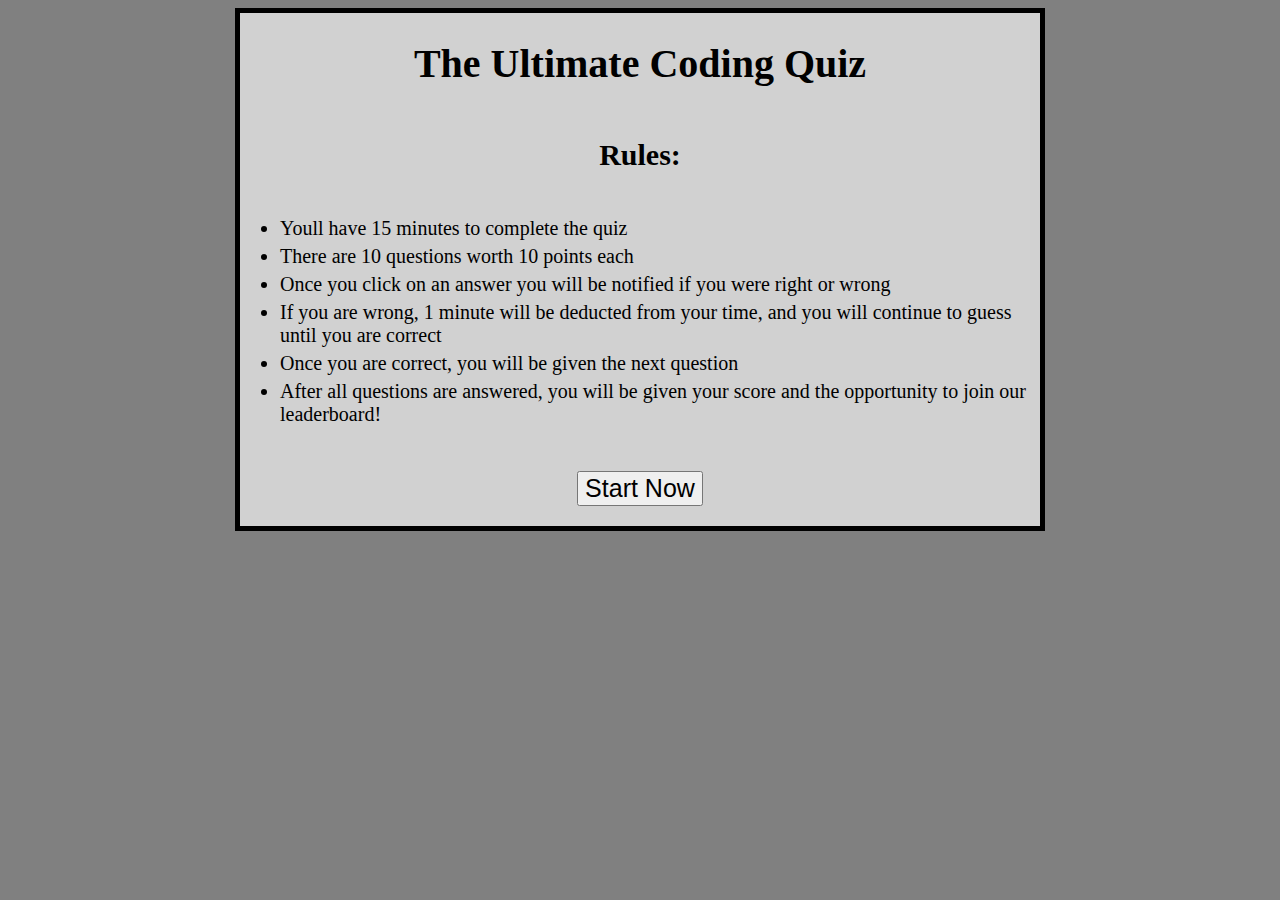
==== game.html @ 618c97f8 "added new files and updated css/html" ====
<!DOCTYPE html>
<html lang="en">
<head>
    <meta charset="UTF-8">
    <meta name="viewport" content="width=device-width, initial-scale=1.0">
    <link href="gamestyles.css" rel="stylesheet">
    <title>Document</title>
</head>
<body>
  <header class="rules">
    <h1>The Ultimate Coding Quiz</h1>
    <h2>Rules:</h2>
    <ul>
      <li>Youll have 15 minutes to complete the quiz</li>
      <li>There are 10 questions worth 10 points each</li>
      <li>Once you click on an answer you will be notified if you were right or wrong</li>
      <li>If you are wrong, 1 minute will be deducted from your time, and you will continue to guess until you are correct</li>
      <li>Once you are correct, you will be given the next question</li>
      <li>After all questions are answered, you will be given your score and the opportunity to join our leaderboard!</li>
    </ul>
    <button id="start">Start Now</button>
  </header>

  <main class="quiz">

    <section class="question"></section>
    <section class="chocies"></section>

  </main>
  <script src="script.js"></script>  
</body>
</html>
---- gamestyles.css ----
body{
    background-color: grey;
   
}

header{
   margin-left: auto;
   margin-right:auto;
 
}

h1{
    font-size: 40px;
}

h2{
    font-size:30px;
}

ul{
    font-size: 20px;
}


li{
    padding-bottom: 5px;
}


.rules{
    background-color: rgba(245, 245, 245, 0.689);
    max-width: 800px;
    border: 5px solid black;
    display:flex;
    flex-direction:column;
    justify-content: center;
    align-items:center;
}


#start{
    font-size:25px;
    margin: 20px;
}
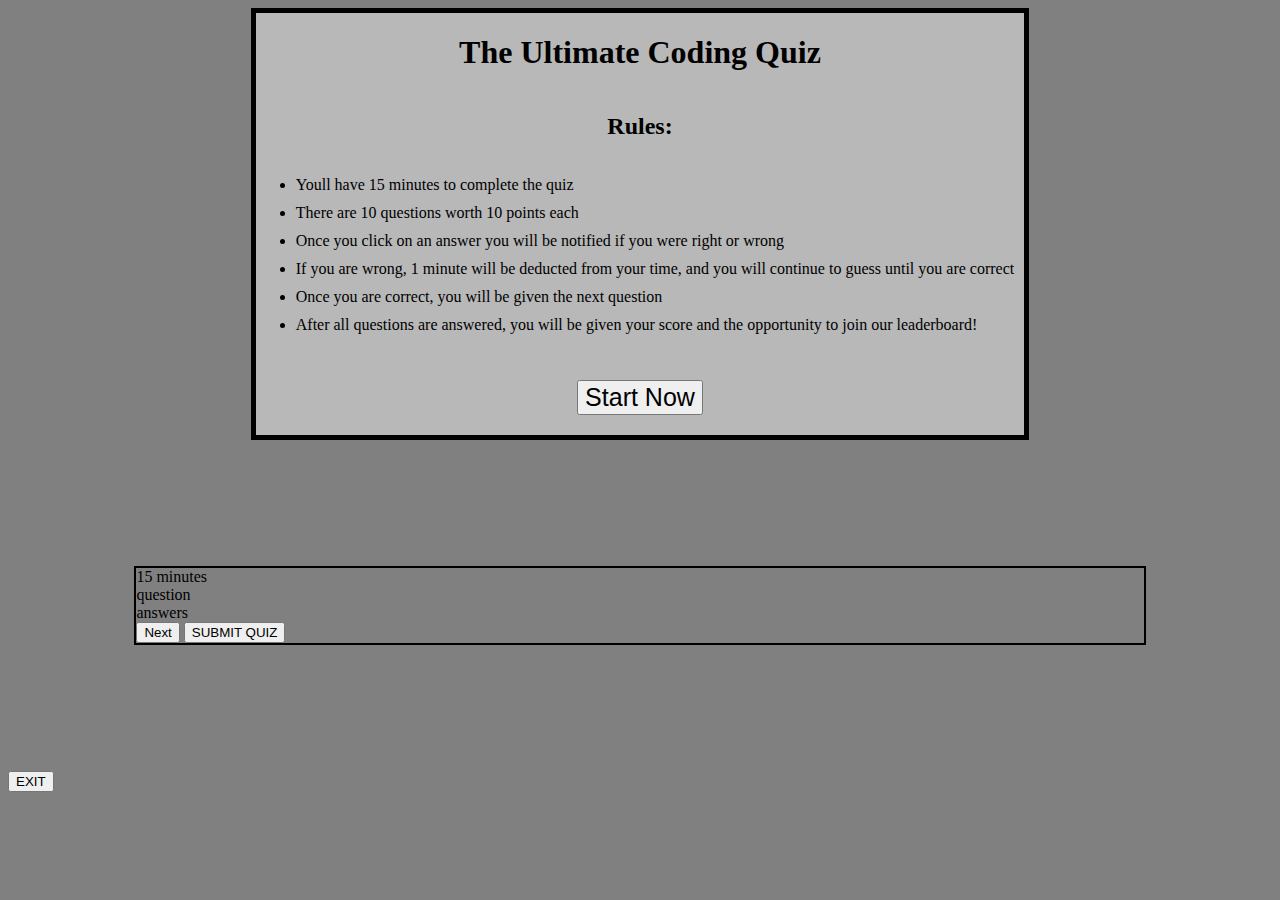
==== commit b56da201: "saving point" ====
--- a/game.html
+++ b/game.html
@@ -22,11 +22,15 @@
   </header>
 
   <main class="quiz">
-
-    <section class="question"></section>
-    <section class="chocies"></section>
-
+    <section class="timer">15 minutes</section>
+    <section class="question">question</section>
+    <section class="chocies">answers</section>
+    <button class="next">Next</button>
+    <button class="submit">SUBMIT QUIZ</button>
   </main>
+  <footer>
+    <a href="index.html"><button>EXIT</button></a>
+  </footer>
   <script src="script.js"></script>  
 </body>
 </html>--- a/gamestyles.css
+++ b/gamestyles.css
@@ -9,27 +9,24 @@
  
 }
 
-h1{
-    font-size: 40px;
+ul{
+    font-size:16px;
+    padding-right: 10px
 }
 
-h2{
-    font-size:30px;
+li{
+    padding-bottom: 10px;
 }
 
-ul{
-    font-size: 20px;
-}
-
-
-li{
-    padding-bottom: 5px;
+main{
+    margin: 10%;
+    border: 2px black solid;
 }
 
 
 .rules{
-    background-color: rgba(245, 245, 245, 0.689);
-    max-width: 800px;
+    background-color: rgba(245, 245, 245, 0.484);
+    max-width: fit-content;
     border: 5px solid black;
     display:flex;
     flex-direction:column;
@@ -41,4 +38,8 @@
 #start{
     font-size:25px;
     margin: 20px;
+}
+
+#start:hover {
+    background-color:rgba(255, 0, 0, 0.562);
 }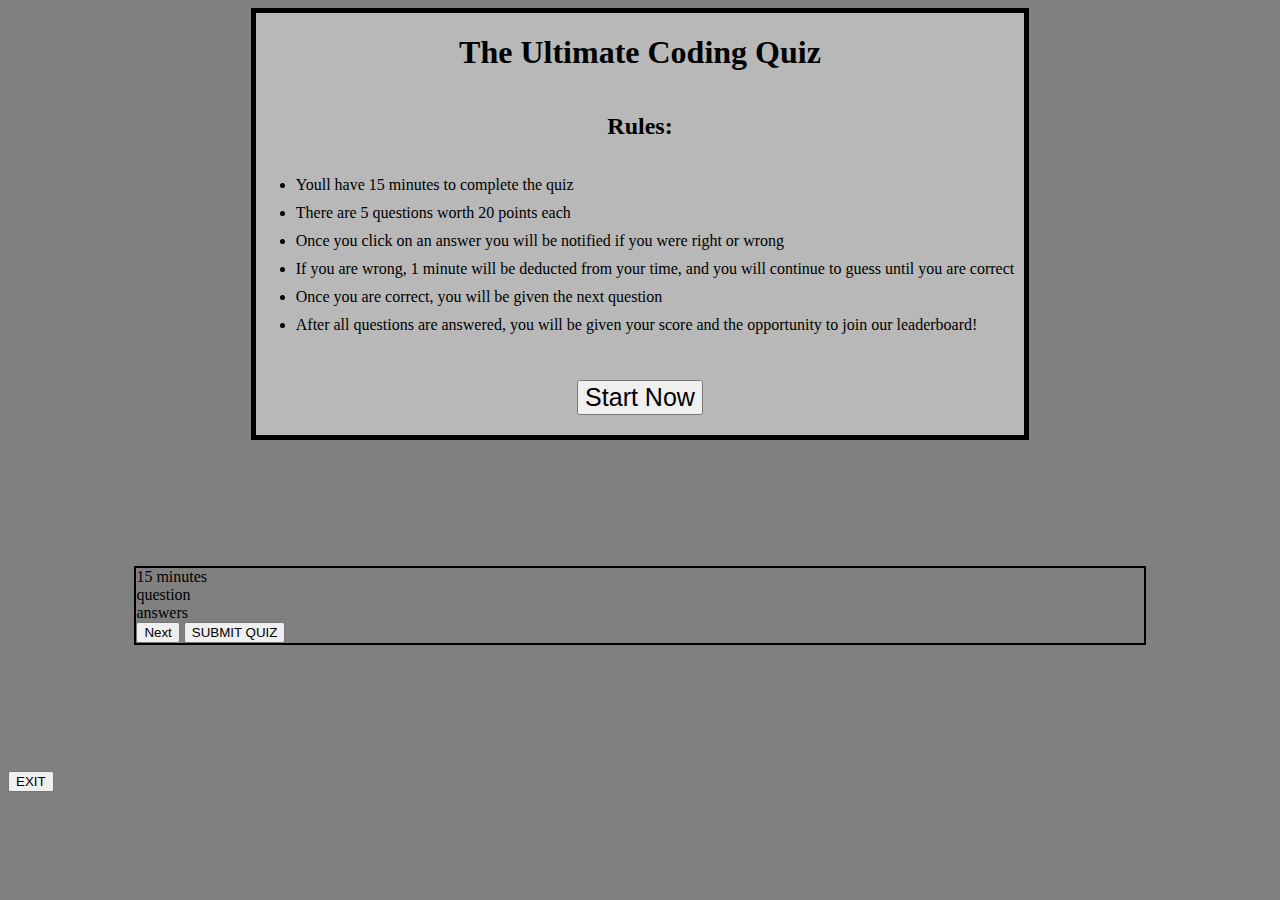
==== commit 16c081ae: "created questions" ====
--- a/game.html
+++ b/game.html
@@ -12,7 +12,7 @@
     <h2>Rules:</h2>
     <ul>
       <li>Youll have 15 minutes to complete the quiz</li>
-      <li>There are 10 questions worth 10 points each</li>
+      <li>There are 5 questions worth 20 points each</li>
       <li>Once you click on an answer you will be notified if you were right or wrong</li>
       <li>If you are wrong, 1 minute will be deducted from your time, and you will continue to guess until you are correct</li>
       <li>Once you are correct, you will be given the next question</li>
@@ -23,8 +23,8 @@
 
   <main class="quiz">
     <section class="timer">15 minutes</section>
-    <section class="question">question</section>
-    <section class="chocies">answers</section>
+    <section class="question" id="question">question</section>
+    <section class="chocies" id="choices">answers</section>
     <button class="next">Next</button>
     <button class="submit">SUBMIT QUIZ</button>
   </main>
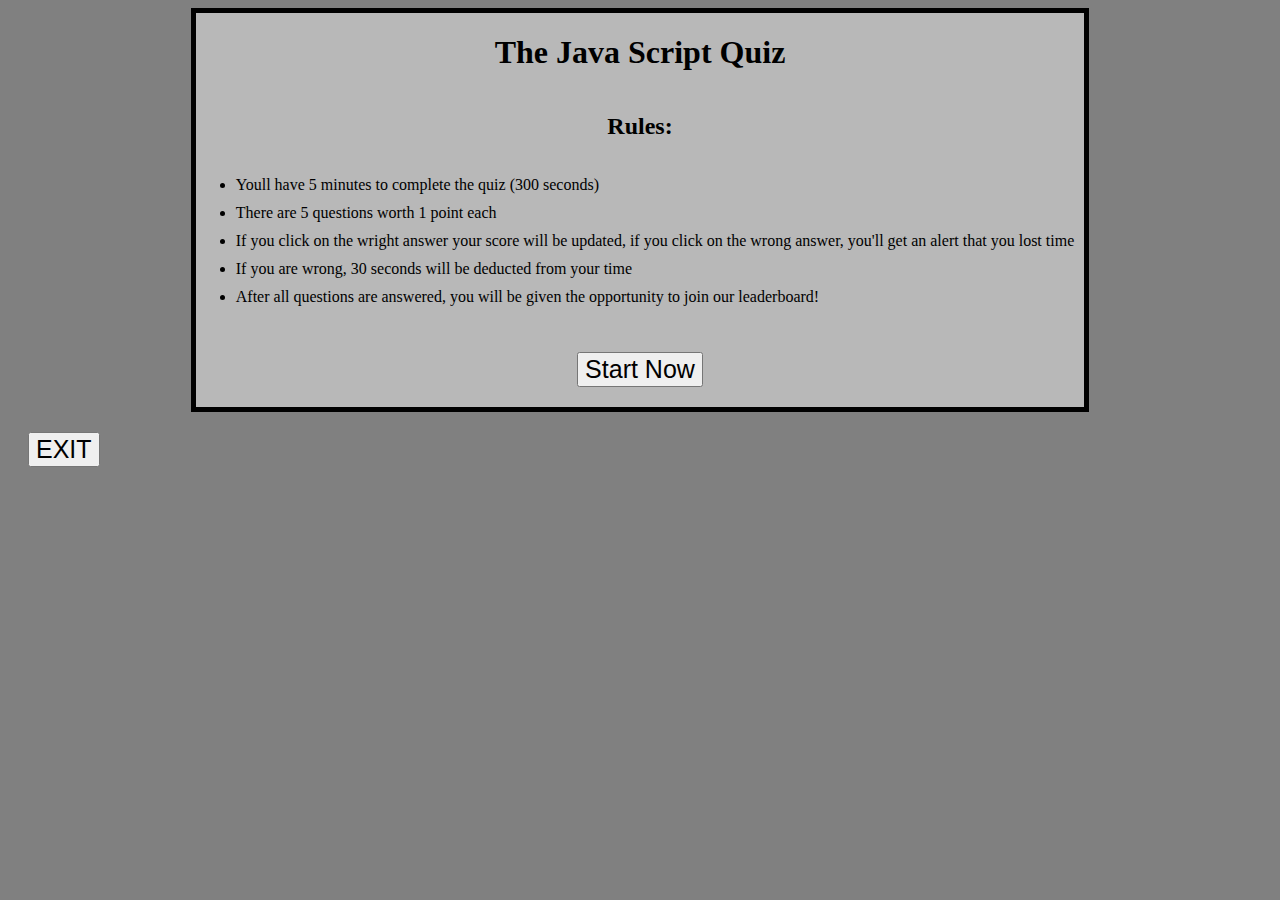
==== commit bec657eb: "made additional changes to Js files" ====
--- a/game.html
+++ b/game.html
@@ -8,28 +8,64 @@
 </head>
 <body>
   <header class="rules">
-    <h1>The Ultimate Coding Quiz</h1>
+    <h1>The Java Script Quiz</h1>
     <h2>Rules:</h2>
-    <ul>
-      <li>Youll have 15 minutes to complete the quiz</li>
-      <li>There are 5 questions worth 20 points each</li>
-      <li>Once you click on an answer you will be notified if you were right or wrong</li>
-      <li>If you are wrong, 1 minute will be deducted from your time, and you will continue to guess until you are correct</li>
-      <li>Once you are correct, you will be given the next question</li>
-      <li>After all questions are answered, you will be given your score and the opportunity to join our leaderboard!</li>
-    </ul>
+      <ul>
+      <li>Youll have 5 minutes to complete the quiz (300 seconds)</li>
+      <li>There are 5 questions worth 1 point each</li>
+      <li>If you click on the wright answer your score will be updated, if you click on the wrong answer, you'll get an alert that you lost time</li>
+      <li>If you are wrong, 30 seconds will be deducted from your time</li>
+      <li>After all questions are answered, you will be given the opportunity to join our leaderboard!</li>
+      </ul>
     <button id="start">Start Now</button>
   </header>
-
-  <main class="quiz">
-    <section class="timer">15 minutes</section>
-    <section class="question" id="question">question</section>
-    <section class="chocies" id="choices">answers</section>
-    <button class="next">Next</button>
-    <button class="submit">SUBMIT QUIZ</button>
+  <main class="quiz" id="quiz">
+    <section id="score" class="score">Score: </section>
+    <section class="timer" id="time">300 second(s) remaining</section>
+    <section class="questions">
+    <div class="question1" id="question1">
+      <p>1. Which is not an example of how to declare a variable?</p>
+        <button type="button" class="choice" data-value="false"> A. var x = </button>
+        <button type="button" class="choice" data-value="false"> B. const x =</button>
+        <button type="button" class="choice" data-value="true"> C. assign x = </button>
+        <button type="button" class="choice" data-value="false"> D. let x = </button>
+    </div>
+    <div class="question2" id="question2">
+      <p>2. Which answer choice represents 'strictly equals'</p>
+        <button type="button" class="choice" data-value="false">A. (x = y)</button>
+        <button type="button" class="choice" data-value="false">B. (x != y)</button>
+        <button type="button" class="choice" data-value="true">C. (x === x)</button>
+        <button type="button" class="choice" data-value="false">D. (x + y)</button>
+    </div>
+    <div class="question3" id="question3">
+      <p>3. where is a java script file linked within the html file?</p>
+        <button type="button" class="choice" data-value="false">A. in the head element</button>
+        <button type="button" class="choice" data-value="false">B. inside of a div element</button>
+        <button type="button" class="choice" data-value="false">C. inside of the footer element</button>
+        <button type="button" class="choice" data-value="true">D. inside of the body element</li>
+    </div>
+    <div class="question4" id="question4">
+      <p>4. How many parameters does a set interval function need?</p>
+       <button type="button" class="choice" data-value="false">A. It doesnt need any</button>
+       <button type="button" class="choice" data-value="false">B. one, just a callback</button>
+       <button type="button" class="choice" data-value="false">C. one, just an interval</button>
+       <button type="button" class="choice" data-value="true">D. two, a callback and an interval</button>
+    </div>
+    <div class="question5" id="question5">
+      <p>5. What will the following code output?: console.log(Hello); </p>
+       <button type="button" class="choice" data-value="false">A. Hi</button>
+       <button type="button" class="choice" data-value="true">B. Hello</button>
+       <button type="button" class="choice" data-value="false">C. Hello World</button>
+       <button type="button" class="choice" data-value="false">D. Nothing</button>
+    </div>
+  </section>
+    <section class="buttons">
+    <button id="next">Next</button>
+    <a href="score.html"><button id="submit">SUBMIT QUIZ</button></a>
+  </section>
   </main>
   <footer>
-    <a href="index.html"><button>EXIT</button></a>
+    <a href="index.html"><button id="exit">EXIT</button></a>
   </footer>
   <script src="script.js"></script>  
 </body>
--- a/gamestyles.css
+++ b/gamestyles.css
@@ -20,7 +20,7 @@
 
 main{
     margin: 10%;
-    border: 2px black solid;
+    border: 5px black solid;
 }
 
 
@@ -35,11 +35,88 @@
 }
 
 
+.quiz{
+    display:none;
+    background-color: rgba(245, 245, 245, 0.484);
+    padding: 20px
+    
+}
+
+.timer{
+    /* text-align:right; */
+    font-weight: bold;
+    font-size: 20px;
+}
+
+.score{
+    
+    font-size:20px;
+    font-weight: bold;
+}
+
+ .question1{
+    display:none;
+}
+
+.question2{
+    display:none;
+}
+
+.question3{
+    display:none;
+}
+
+.question4{
+    display:none;
+}
+
+.question5{
+    display:none;
+} 
+
+/* .questions{
+    display:none;
+} */
+
+
+
+.choice{
+    display:block;
+    list-style: none;
+    margin-bottom: 10px;
+    border: 1px solid black;
+    max-width:fit-content;
+    padding-left: 5px;
+    padding-right:5px;
+
+}
+
+.buttons{
+    margin-top: 50px;
+    display: flex;
+    justify-content: space-between;
+    
+}
+
+
 #start{
     font-size:25px;
     margin: 20px;
 }
 
+#exit{
+    margin: 20px;
+    font-size: 25px;
+}
+
 #start:hover {
     background-color:rgba(255, 0, 0, 0.562);
+}
+
+.choice:hover{
+    background-color: rgba(188, 185, 185, 0.562);
+}
+
+#exit:hover{
+    background-color: rgba(255, 0, 0, 0.562);
 }